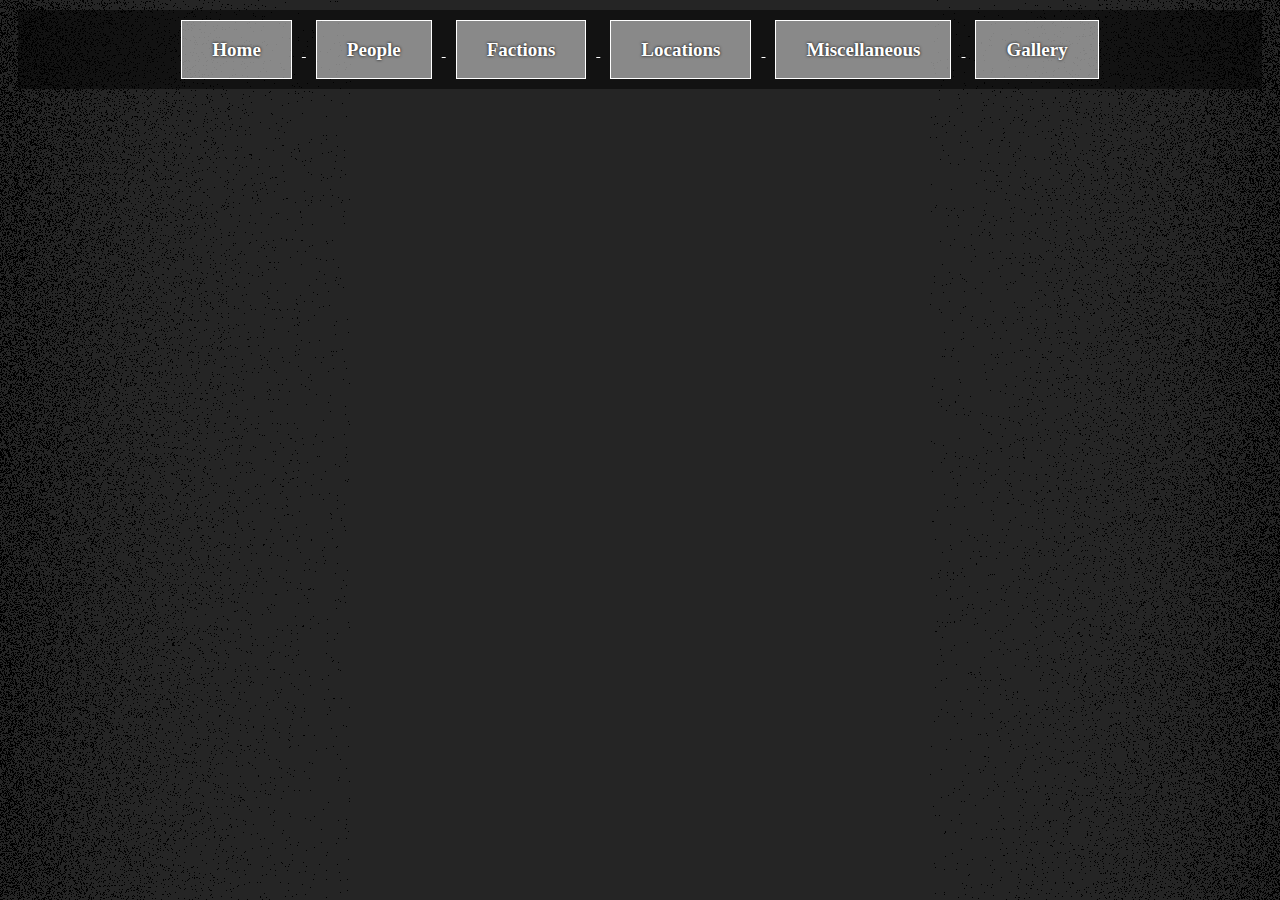
==== Gallery.html @ 9a2dc3a5 "Initial commit" ====
<Head>
    <title>Locations</title>
    <link rel=stylesheet type="text/css" href="index.css">
</Head>
<body> 
    
    <div id="topbar">    
        
        <a href="index.html">
            <div class="menuelement"> 
                <h1>Home</h1>
            </div>
        </a>
        
        <a href="People.html">
            <div class="menuelement"> 
                <h1>People</h1>
            </div>
        </a>
        
        <a href="Groups.html">
            <div class="menuelement"> 
                <h1>Factions</h1>
            </div>
        </a>
        
        <a href="Places.html">
            <div class="menuelement"> 
                <h1>Locations</h1>
            </div>
        </a>
        
        <a href="Misc.html">
            <div class="menuelement"> 
                <h1>Miscellaneous</h1>
            </div>
        </a>
        
        <a href="Gallery.html">
            <div class="menuelement"> 
                <h1>Gallery</h1>
            </div>
        </a>
---- index.css ----
body {
    background-color: #000;
    background-image: url(/img/backdrop.png);
    background-repeat: repeat-y;
    background-attachment:fixed;
    background-clip: inherit;
    background-position: center;
}
h1 {font-size: 19px;}
p {font-size: 11px; display: inline-block;}
a {color: #fff}

/*page layout*/
#mainbody {
    background-color: rgba(0,0,0,0.5);
    color: white;
    margin: 10px;
    height: inherit;
    padding-left: 20px;
    padding-right: 20px;
    padding-top: 10px;
    padding-bottom: 10px;
}

/*top menu layout*/
#topbar {
    background-color: rgba(0,0,0,0.5);
    color: white;
    margin: 10px;
    text-align: center;
}
.menuelement {
    background-color: rgba(255,255,255,0.5);
    padding: 5px;
    padding-left: 30px;
    padding-right: 30px;
    margin: 10px;
    display: inline-block;
    font-family: cambria;
    border-width: 1px;
    border-color: white;
    border-style: solid;
    text-shadow: 0px 0px 3px #000;
    transition: 0.7s;
}
.menuelement:hover {
        box-shadow: 0px 0px 20px #fff;
    }

/*mundane text layout*/
#ingress,{
    margin-top:5px;
    margin-bottom:5px;
    padding-top:5px;
    padding-bottom:5px;
    }
.paragraph{
    margin-top:3px;
    margin-bottom:3px;
    }
.textblock{
    margin-top:15px;
    margin-bottom:15px;}


/*person page layout*/
#peopleflex{
    padding: 20px;
    width: 100%; }
.personbox {
    width: 45%;
    height: 162px; 
    margin: 20px;
    padding: 10px; 
    display: inline-flex;
    background-color: rgba(0, 0, 0, 0.5);
    outline-color: #aaa;
    outline-style: solid;
    outline-width: 1px; 
    box-shadow: 0px 0px 30px #000;
}
.scrollhoverbox{
    overflow: hidden; 
    text-overflow: ellipsis;
    margin: 3px;
    text-align: left;

}
.textbox {
    display: flex; 
    flex-direction: column; 
    margin: 11px;
    color: #fff;

    text-overflow: ellipsis;
    border-left-style: solid; 
    border-width: 7px;
    border-color: #555;
    padding: 8px;
    }
.personparagraph {
    display: inline-block; 
    margin: 5px;}
.footnote{
    font-style: italic;
    display: inline-block; 
    font-size: 10px;
    margin: 5px;
    color: #ccc
}
.personname {
    text-align: center; 
    font-size: 19px; 
    margin: 8px; 
    padding: 4px; 
    position: sticky
}
.scrollhoverbox:hover{
    overflow: auto;
}
.personimage{
    background-color: #222;
    padding: 75px;
    display: block;
    margin: 6px;
    border-style: solid;
    border-width: 1px;
    border-color: #fff;
    border-radius: 50%;
    transition: 0.5s;
}
.personimage:hover{
    border-radius:0%;
    box-shadow: 0px 0px 10px #fff;}

/*person ID tags*/
#caijunnian{background-image: url(img/People/Cai%20Junnian%20150px.png)}
#favan{background-image: url(img/People/Favan%20150px.png)}
#elia{background-image: url(img/People/Elia%20150px.png)}
#julianos{background-image: url(img/People/Julianos%20150px.png)}
#mcknight{background-image: url(img/People/mcKnight%20150px.png)}
#juliet{background-image: url(img/People/Juliet%20150px.png)}
#fennic{background-image: url(img/People/Fennic%20150px.png)}
#ira{background-image: url(img/People/Ira%20150px.png)}
#quai{background-image: url(img/People/Quai%20150px.png)}
#grendur{background-image: url(img/People/Grendur%20150px.png)}
#hazel{background-image: url(img/People/Hazel%20150px.png)}
#eradin{background-image: url(img/People/Eradin%20150px.png)}
#udrex{background-image: url(img/People/Udrex%20150px.png)}

/*retired tag*/
.halfbox{
    width: 50%; 
    display: inline-block;
    text-align: center}
    /*css simplification classes*/
    .left{float:left}
    .right{float:right}


/*groups/factions layout*/
.factionbox{
    height:300px;
    width:300px;
    background-color: rgba(0, 0, 0, 0.5);
    padding: 10px;
    margin: 10px;
    box-shadow: 0px 0px 30px #000;
    outline-color: #aaa;
    outline-style: solid;
    outline-width: 2px; 
    display: inline-flex;
    flex-direction: column;
    overflow: hidden;
    float: left;
}
.factionbox:hover{
    overflow-x: hidden;
    overflow-y: auto;}
.row{
    display: flex;
    width: 100%;
    height: 100%;
    justify-content: center;
    flex-wrap: wrap;
}
.factiontitle{
    
        z-index: 5;
        position: sticky;
        text-align: center;
        border-bottom-style: solid; 
        border-width: 7px;
        border-color: #555;
        padding: 5px;
        margin: 10px;
        font-family: 'Ubuntu';
}
.factiontext{text-align: left; margin: 4px;}
.flagicon {
    position: sticky; 
    height: 300px; 
    width: 300px; 
    margin-top: 12px}
.unimportant {
    opacity: 0.3; 
    transition: 1s}
.unimportant:hover {opacity: 1}


/*map class tags*/
.mapbutton {
    background-color: rgba(255,255,255,0.5);
    margin-right: 20px;
    padding: 12px 16px;
    font-size: 15px;
    display: inline-block;
    font-family: cambria;
    color: #fff;
    border-width: 1px;
    border-color: white;
    border-style: solid;
    text-shadow: 0px 0px 3px #000;
    transition: 0.7s; 
}
#mapbody{
    background-color: rgba(0,0,0,0.5);
    color: white;
    margin: 10px;
    height: inherit;
    padding-left: 20px;
    padding-right: 20px;
    padding-top: 10px;
    padding-bottom: 10px;
    display: none;
}
.mapcontainer{
    position: relative;
    height: 95%;
    width: 100%;
    display: none;
    overflow: scroll;
    resize: both;
    top: 10px
}
.map {
    z-index: -10;
    float: left;
    
}
.labelcontainer {
    position: relative;
    font-family: cambria;
}

/*map labels class tags*/
.mapheading, .pentarhytext { 
    text-shadow: 0px 0px 10px #000, 0px 0px 10px #000;
    color: #fff;
    z-index: 10;
    font-size: 172px;
    padding: 10px;
    position: absolute;
    opacity: 0.5;
    text-align: center;
    transition: 0.4s;

}
.maplabel1 { 
    color: #fff;
    z-index: 10;
    font-size: 32px;
    padding: 10px;
    position: absolute;
    opacity: 0.5;
    text-align: center;
    transition: 0.4s
}
.maplabel1:hover { 
    opacity: 1;
    text-shadow: 0px 0px 10px #000, 0px 0px 10px #000;
}
.mapheading:hover, .pentarchytext {
    opacity: 1;
    
    visibility: visible;
}
.pentarhytext {visibility: hidden;}

/*map ID tags*/
#eastern-pentarchy {
    left: 4350px;
    top: 650px; 
}
#western-pentarchy {
    left: 350px;
    top: 1390px; 
}
#northern-pentarchy {
    left: 2000px;
    top: 350px; 
}
#southern-pentarchy {
    left: 950px;
    top: 2699px; 
}
#favans-pentarchy{
    left: 3950px;
    top: 2900px; 
}
#pit-fights{
    left: 4382px;
    top: 1715px; 
}
#tavern1{
    left: 4270px;
    top: 1485px; 
}
#warschool{
    left: 4230px;
    top: 1720px; 
    transform: rotate(4deg);
}
#cornerstone{
    left: 4060px;
    top: 1460px; 
}
#theivesguild1{
    left: 4645px;
    top: 1690px;
    transform: rotate(-10deg);
}
#RedFacton{
    left: 4580px;
    top: 1790px;
    transform: rotate(15deg);
}
#Estate1{
    left: 4100px;
    top: 1584px; 
    transform: rotate(6deg);
}
#Company1{
    left: 4350px;
    top: 1308px; 
    transform: rotate(-9deg);}
#Factory1{
    left: 4460px;
    top: 1315px; 
    transform: rotate(76deg);}
#valisiamap, #favanistanmap,{display: none}

/* music layour */
.musicheading {
    font-family: cambria;
    text-align: center; 
    font-size: 19px; 
    margin: 8px; 
    padding: 4px; }
.soundtrack {
    width: 300px;
    background-color: #000;
    opacity: 0.8;
    margin: 20px;
    display: inline-block;
    padding: 5px;
    border-width: 2px;
    border-style: solid;
    
}
#musicgallery{display: flex;
justify-content: center;}
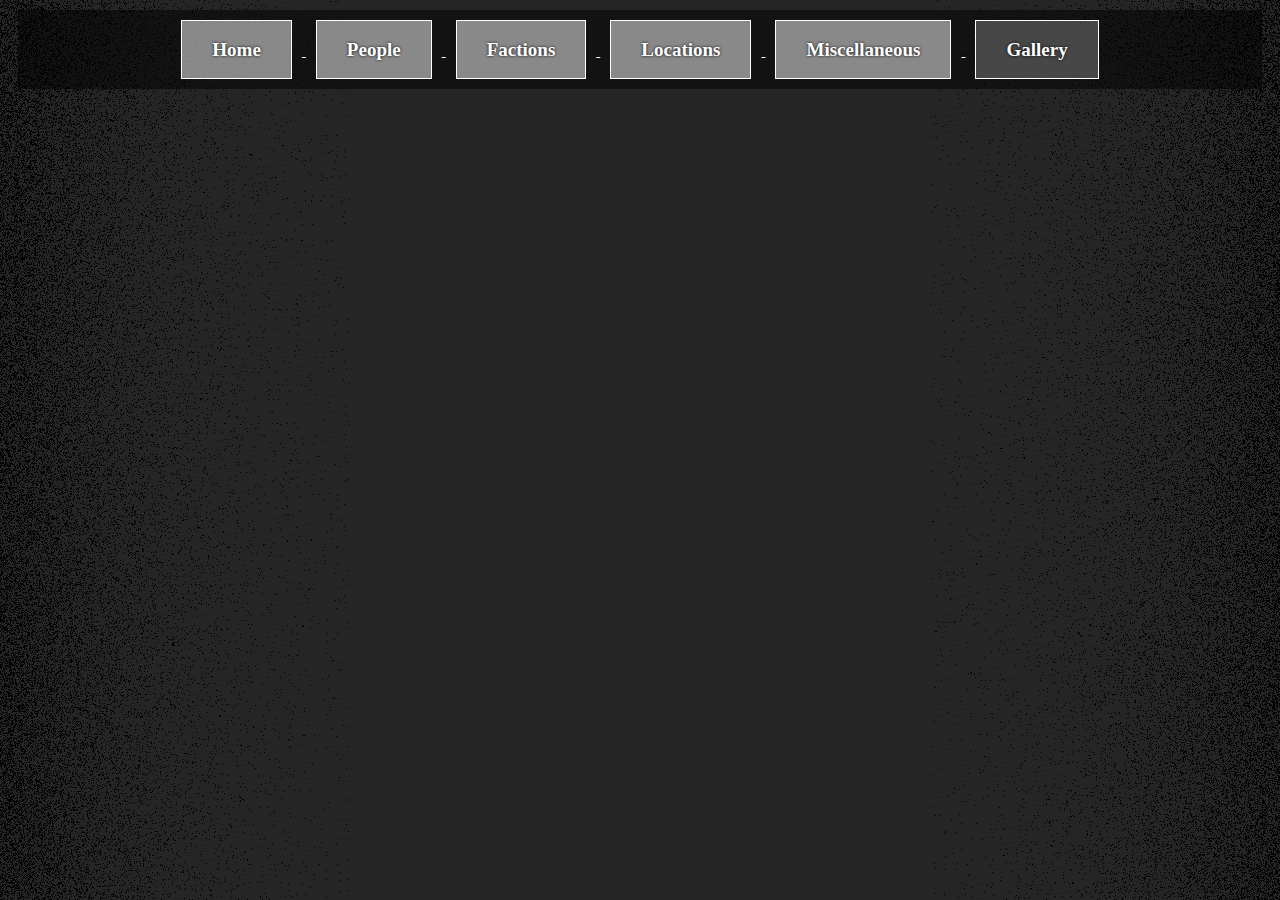
==== commit de61a171: "added highlight" ====
--- a/Gallery.html
+++ b/Gallery.html
@@ -37,7 +37,7 @@
         </a>
         
         <a href="Gallery.html">
-            <div class="menuelement"> 
+            <div class="menuelement selected"> 
                 <h1>Gallery</h1>
             </div>
         </a>--- a/index.css
+++ b/index.css
@@ -46,6 +46,7 @@
 .menuelement:hover {
         box-shadow: 0px 0px 20px #fff;
     }
+.selected {background-color: rgba(123,123,123,0.5)}
 
 /*mundane text layout*/
 #ingress,{
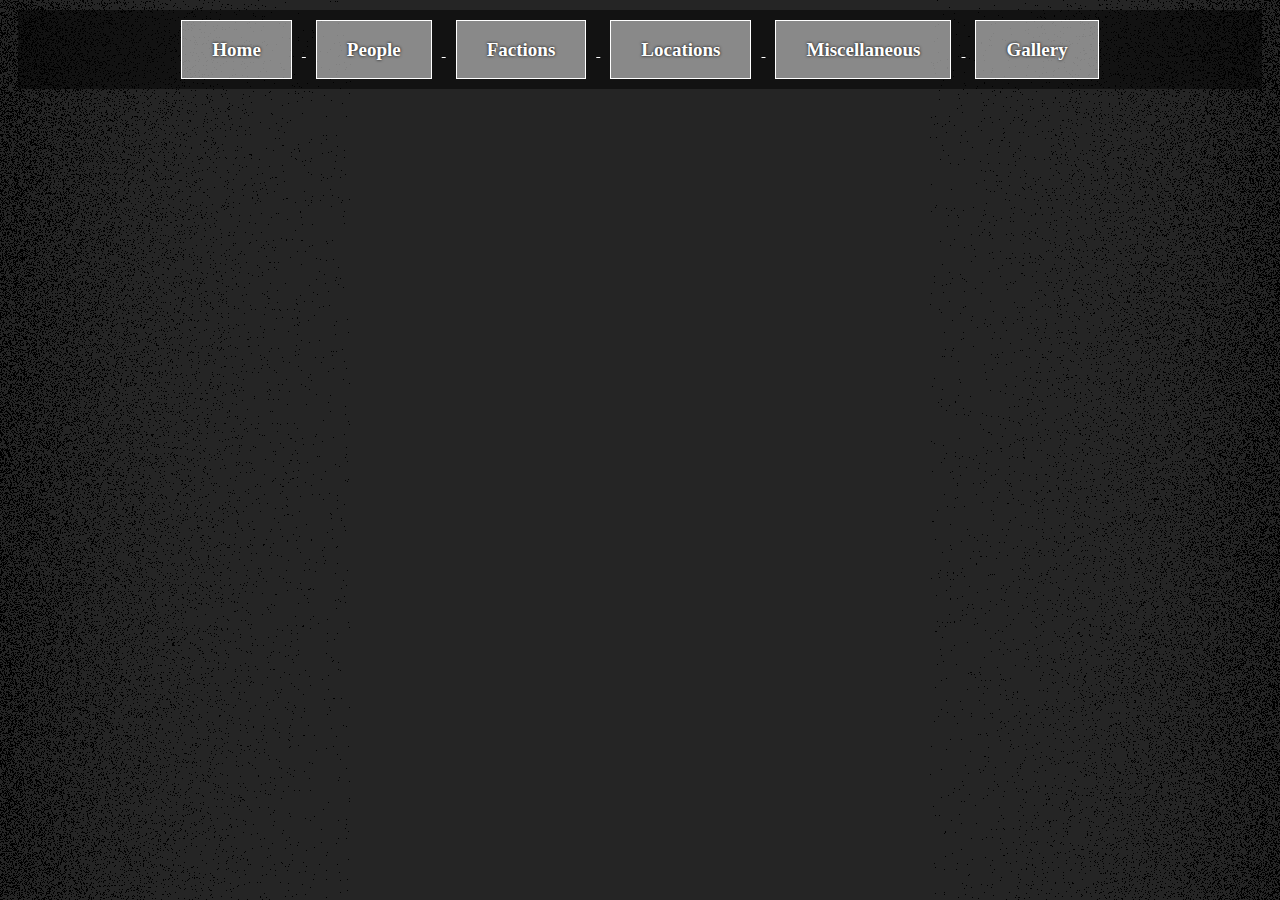
==== commit 3a6a0048: "Test" ====
--- a/Gallery.html
+++ b/Gallery.html
@@ -1,43 +1,44 @@
 <Head>
-    <title>Locations</title>
-    <link rel=stylesheet type="text/css" href="index.css">
+  <title>Locations</title>
+  <link rel=stylesheet type="text/css" href="index.css">
 </Head>
-<body> 
-    
-    <div id="topbar">    
-        
-        <a href="index.html">
-            <div class="menuelement"> 
-                <h1>Home</h1>
-            </div>
-        </a>
-        
-        <a href="People.html">
-            <div class="menuelement"> 
-                <h1>People</h1>
-            </div>
-        </a>
-        
-        <a href="Groups.html">
-            <div class="menuelement"> 
-                <h1>Factions</h1>
-            </div>
-        </a>
-        
-        <a href="Places.html">
-            <div class="menuelement"> 
-                <h1>Locations</h1>
-            </div>
-        </a>
-        
-        <a href="Misc.html">
-            <div class="menuelement"> 
-                <h1>Miscellaneous</h1>
-            </div>
-        </a>
-        
-        <a href="Gallery.html">
-            <div class="menuelement selected"> 
-                <h1>Gallery</h1>
-            </div>
-        </a>+
+<body>
+
+  <div id="topbar">
+
+    <a href="index.html">
+      <div class="menuelement">
+        <h1>Home</h1>
+      </div>
+    </a>
+
+    <a href="People.html">
+      <div class="menuelement">
+        <h1>People</h1>
+      </div>
+    </a>
+
+    <a href="Groups.html">
+      <div class="menuelement">
+        <h1>Factions</h1>
+      </div>
+    </a>
+
+    <a href="Places.html">
+      <div class="menuelement">
+        <h1>Locations</h1>
+      </div>
+    </a>
+
+    <a href="Misc.html">
+      <div class="menuelement">
+        <h1>Miscellaneous</h1>
+      </div>
+    </a>
+
+    <a href="Gallery.html">
+      <div class="menuelement">
+        <h1>Gallery</h1>
+      </div>
+    </a>
--- a/index.css
+++ b/index.css
@@ -1,373 +1,482 @@
 body {
-    background-color: #000;
-    background-image: url(/img/backdrop.png);
-    background-repeat: repeat-y;
-    background-attachment:fixed;
-    background-clip: inherit;
-    background-position: center;
-}
-h1 {font-size: 19px;}
-p {font-size: 11px; display: inline-block;}
-a {color: #fff}
+  background-color: #000;
+  background-image: url(/img/backdrop.png);
+  background-repeat: repeat-y;
+  background-attachment: fixed;
+  background-clip: inherit;
+  background-position: center;
+}
+
+h1 {
+  font-size: 19px;
+}
+
+p {
+  font-size: 11px;
+  display: inline-block;
+}
+
+a {
+  color: #fff
+}
 
 /*page layout*/
 #mainbody {
-    background-color: rgba(0,0,0,0.5);
-    color: white;
-    margin: 10px;
-    height: inherit;
-    padding-left: 20px;
-    padding-right: 20px;
-    padding-top: 10px;
-    padding-bottom: 10px;
+  background-color: rgba(0, 0, 0, 0.5);
+  color: white;
+  margin: 10px;
+  height: inherit;
+  padding-left: 20px;
+  padding-right: 20px;
+  padding-top: 10px;
+  padding-bottom: 10px;
 }
 
 /*top menu layout*/
 #topbar {
-    background-color: rgba(0,0,0,0.5);
-    color: white;
-    margin: 10px;
-    text-align: center;
-}
+  background-color: rgba(0, 0, 0, 0.5);
+  color: white;
+  margin: 10px;
+  text-align: center;
+}
+
 .menuelement {
-    background-color: rgba(255,255,255,0.5);
-    padding: 5px;
-    padding-left: 30px;
-    padding-right: 30px;
-    margin: 10px;
-    display: inline-block;
-    font-family: cambria;
-    border-width: 1px;
-    border-color: white;
-    border-style: solid;
-    text-shadow: 0px 0px 3px #000;
-    transition: 0.7s;
-}
+  background-color: rgba(255, 255, 255, 0.5);
+  padding: 5px;
+  padding-left: 30px;
+  padding-right: 30px;
+  margin: 10px;
+  display: inline-block;
+  font-family: cambria;
+  border-width: 1px;
+  border-color: white;
+  border-style: solid;
+  text-shadow: 0px 0px 3px #000;
+  transition: 0.7s;
+}
+
 .menuelement:hover {
-        box-shadow: 0px 0px 20px #fff;
-    }
-.selected {background-color: rgba(123,123,123,0.5)}
+  box-shadow: 0px 0px 20px #fff;
+}
 
 /*mundane text layout*/
-#ingress,{
-    margin-top:5px;
-    margin-bottom:5px;
-    padding-top:5px;
-    padding-bottom:5px;
-    }
-.paragraph{
-    margin-top:3px;
-    margin-bottom:3px;
-    }
-.textblock{
-    margin-top:15px;
-    margin-bottom:15px;}
-
+#ingress, {
+  margin-top: 5px;
+  margin-bottom: 5px;
+  padding-top: 5px;
+  padding-bottom: 5px;
+}
+
+.paragraph {
+  margin-top: 3px;
+  margin-bottom: 3px;
+}
+
+.textblock {
+  margin-top: 15px;
+  margin-bottom: 15px;
+}
 
 /*person page layout*/
-#peopleflex{
-    padding: 20px;
-    width: 100%; }
+#peopleflex {
+  padding: 20px;
+  width: 100%;
+}
+
 .personbox {
-    width: 45%;
-    height: 162px; 
-    margin: 20px;
-    padding: 10px; 
-    display: inline-flex;
-    background-color: rgba(0, 0, 0, 0.5);
-    outline-color: #aaa;
-    outline-style: solid;
-    outline-width: 1px; 
-    box-shadow: 0px 0px 30px #000;
-}
-.scrollhoverbox{
-    overflow: hidden; 
-    text-overflow: ellipsis;
-    margin: 3px;
-    text-align: left;
-
-}
+  width: 45%;
+  height: 162px;
+  margin: 20px;
+  padding: 10px;
+  display: inline-flex;
+  background-color: rgba(0, 0, 0, 0.5);
+  outline-color: #aaa;
+  outline-style: solid;
+  outline-width: 1px;
+  box-shadow: 0px 0px 30px #000;
+}
+
+.scrollhoverbox {
+  overflow: hidden;
+  text-overflow: ellipsis;
+  margin: 3px;
+  text-align: left;
+}
+
 .textbox {
-    display: flex; 
-    flex-direction: column; 
-    margin: 11px;
-    color: #fff;
-
-    text-overflow: ellipsis;
-    border-left-style: solid; 
-    border-width: 7px;
-    border-color: #555;
-    padding: 8px;
-    }
+  display: flex;
+  flex-direction: column;
+  margin: 11px;
+  color: #fff;
+  text-overflow: ellipsis;
+  border-left-style: solid;
+  border-width: 7px;
+  border-color: #555;
+  padding: 8px;
+}
+
 .personparagraph {
-    display: inline-block; 
-    margin: 5px;}
-.footnote{
-    font-style: italic;
-    display: inline-block; 
-    font-size: 10px;
-    margin: 5px;
-    color: #ccc
-}
+  display: inline-block;
+  margin: 5px;
+}
+
+.footnote {
+  font-style: italic;
+  display: inline-block;
+  font-size: 10px;
+  margin: 5px;
+  color: #ccc
+}
+
 .personname {
-    text-align: center; 
-    font-size: 19px; 
-    margin: 8px; 
-    padding: 4px; 
-    position: sticky
-}
-.scrollhoverbox:hover{
-    overflow: auto;
-}
-.personimage{
-    background-color: #222;
-    padding: 75px;
-    display: block;
-    margin: 6px;
-    border-style: solid;
-    border-width: 1px;
-    border-color: #fff;
-    border-radius: 50%;
-    transition: 0.5s;
-}
-.personimage:hover{
-    border-radius:0%;
-    box-shadow: 0px 0px 10px #fff;}
+  text-align: center;
+  font-size: 19px;
+  margin: 8px;
+  padding: 4px;
+  position: sticky
+}
+
+.scrollhoverbox:hover {
+  overflow: auto;
+}
+
+.personimage {
+  background-color: #222;
+  padding: 75px;
+  display: block;
+  margin: 6px;
+  border-style: solid;
+  border-width: 1px;
+  border-color: #fff;
+  border-radius: 50%;
+  transition: 0.5s;
+}
+
+.personimage:hover {
+  border-radius: 0%;
+  box-shadow: 0px 0px 10px #fff;
+}
 
 /*person ID tags*/
-#caijunnian{background-image: url(img/People/Cai%20Junnian%20150px.png)}
-#favan{background-image: url(img/People/Favan%20150px.png)}
-#elia{background-image: url(img/People/Elia%20150px.png)}
-#julianos{background-image: url(img/People/Julianos%20150px.png)}
-#mcknight{background-image: url(img/People/mcKnight%20150px.png)}
-#juliet{background-image: url(img/People/Juliet%20150px.png)}
-#fennic{background-image: url(img/People/Fennic%20150px.png)}
-#ira{background-image: url(img/People/Ira%20150px.png)}
-#quai{background-image: url(img/People/Quai%20150px.png)}
-#grendur{background-image: url(img/People/Grendur%20150px.png)}
-#hazel{background-image: url(img/People/Hazel%20150px.png)}
-#eradin{background-image: url(img/People/Eradin%20150px.png)}
-#udrex{background-image: url(img/People/Udrex%20150px.png)}
+#caijunnian {
+  background-image: url(img/People/Cai%20Junnian%20150px.png)
+}
+
+#favan {
+  background-image: url(img/People/Favan%20150px.png)
+}
+
+#elia {
+  background-image: url(img/People/Elia%20150px.png)
+}
+
+#julianos {
+  background-image: url(img/People/Julianos%20150px.png)
+}
+
+#mcknight {
+  background-image: url(img/People/mcKnight%20150px.png)
+}
+
+#juliet {
+  background-image: url(img/People/Juliet%20150px.png)
+}
+
+#fennic {
+  background-image: url(img/People/Fennic%20150px.png)
+}
+
+#ira {
+  background-image: url(img/People/Ira%20150px.png)
+}
+
+#quai {
+  background-image: url(img/People/Quai%20150px.png)
+}
+
+#grendur {
+  background-image: url(img/People/Grendur%20150px.png)
+}
+
+#hazel {
+  background-image: url(img/People/Hazel%20150px.png)
+}
+
+#eradin {
+  background-image: url(img/People/Eradin%20150px.png)
+}
+
+#udrex {
+  background-image: url(img/People/Udrex%20150px.png)
+}
 
 /*retired tag*/
-.halfbox{
-    width: 50%; 
-    display: inline-block;
-    text-align: center}
-    /*css simplification classes*/
-    .left{float:left}
-    .right{float:right}
-
+.halfbox {
+  width: 50%;
+  display: inline-block;
+  text-align: center
+}
+
+/*css simplification classes*/
+.left {
+  float: left
+}
+
+.right {
+  float: right
+}
 
 /*groups/factions layout*/
-.factionbox{
-    height:300px;
-    width:300px;
-    background-color: rgba(0, 0, 0, 0.5);
-    padding: 10px;
-    margin: 10px;
-    box-shadow: 0px 0px 30px #000;
-    outline-color: #aaa;
-    outline-style: solid;
-    outline-width: 2px; 
-    display: inline-flex;
-    flex-direction: column;
-    overflow: hidden;
-    float: left;
-}
-.factionbox:hover{
-    overflow-x: hidden;
-    overflow-y: auto;}
-.row{
-    display: flex;
-    width: 100%;
-    height: 100%;
-    justify-content: center;
-    flex-wrap: wrap;
-}
-.factiontitle{
-    
-        z-index: 5;
-        position: sticky;
-        text-align: center;
-        border-bottom-style: solid; 
-        border-width: 7px;
-        border-color: #555;
-        padding: 5px;
-        margin: 10px;
-        font-family: 'Ubuntu';
-}
-.factiontext{text-align: left; margin: 4px;}
+.factionbox {
+  height: 300px;
+  width: 300px;
+  background-color: rgba(0, 0, 0, 0.5);
+  padding: 10px;
+  margin: 10px;
+  box-shadow: 0px 0px 30px #000;
+  outline-color: #aaa;
+  outline-style: solid;
+  outline-width: 2px;
+  display: inline-flex;
+  flex-direction: column;
+  overflow: hidden;
+  float: left;
+}
+
+.factionbox:hover {
+  overflow-x: hidden;
+  overflow-y: auto;
+}
+
+.row {
+  display: flex;
+  width: 100%;
+  height: 100%;
+  justify-content: center;
+  flex-wrap: wrap;
+}
+
+.factiontitle {
+  z-index: 5;
+  position: sticky;
+  text-align: center;
+  border-bottom-style: solid;
+  border-width: 7px;
+  border-color: #555;
+  padding: 5px;
+  margin: 10px;
+  font-family: 'Ubuntu';
+}
+
+.factiontext {
+  text-align: left;
+  margin: 4px;
+}
+
 .flagicon {
-    position: sticky; 
-    height: 300px; 
-    width: 300px; 
-    margin-top: 12px}
+  position: sticky;
+  height: 300px;
+  width: 300px;
+  margin-top: 12px
+}
+
 .unimportant {
-    opacity: 0.3; 
-    transition: 1s}
-.unimportant:hover {opacity: 1}
-
+  opacity: 0.3;
+  transition: 1s
+}
+
+.unimportant:hover {
+  opacity: 1
+}
 
 /*map class tags*/
 .mapbutton {
-    background-color: rgba(255,255,255,0.5);
-    margin-right: 20px;
-    padding: 12px 16px;
-    font-size: 15px;
-    display: inline-block;
-    font-family: cambria;
-    color: #fff;
-    border-width: 1px;
-    border-color: white;
-    border-style: solid;
-    text-shadow: 0px 0px 3px #000;
-    transition: 0.7s; 
-}
-#mapbody{
-    background-color: rgba(0,0,0,0.5);
-    color: white;
-    margin: 10px;
-    height: inherit;
-    padding-left: 20px;
-    padding-right: 20px;
-    padding-top: 10px;
-    padding-bottom: 10px;
-    display: none;
-}
-.mapcontainer{
-    position: relative;
-    height: 95%;
-    width: 100%;
-    display: none;
-    overflow: scroll;
-    resize: both;
-    top: 10px
-}
+  background-color: rgba(255, 255, 255, 0.5);
+  margin-right: 20px;
+  padding: 12px 16px;
+  font-size: 15px;
+  display: inline-block;
+  font-family: cambria;
+  color: #fff;
+  border-width: 1px;
+  border-color: white;
+  border-style: solid;
+  text-shadow: 0px 0px 3px #000;
+  transition: 0.7s;
+}
+
+#mapbody {
+  background-color: rgba(0, 0, 0, 0.5);
+  color: white;
+  margin: 10px;
+  height: inherit;
+  padding-left: 20px;
+  padding-right: 20px;
+  padding-top: 10px;
+  padding-bottom: 10px;
+  display: none;
+}
+
+.mapcontainer {
+  position: relative;
+  height: 95%;
+  width: 100%;
+  display: none;
+  overflow: scroll;
+  resize: both;
+  top: 10px
+}
+
 .map {
-    z-index: -10;
-    float: left;
-    
-}
+  z-index: -10;
+  float: left;
+}
+
 .labelcontainer {
-    position: relative;
-    font-family: cambria;
+  position: relative;
+  font-family: cambria;
 }
 
 /*map labels class tags*/
-.mapheading, .pentarhytext { 
-    text-shadow: 0px 0px 10px #000, 0px 0px 10px #000;
-    color: #fff;
-    z-index: 10;
-    font-size: 172px;
-    padding: 10px;
-    position: absolute;
-    opacity: 0.5;
-    text-align: center;
-    transition: 0.4s;
-
-}
-.maplabel1 { 
-    color: #fff;
-    z-index: 10;
-    font-size: 32px;
-    padding: 10px;
-    position: absolute;
-    opacity: 0.5;
-    text-align: center;
-    transition: 0.4s
-}
-.maplabel1:hover { 
-    opacity: 1;
-    text-shadow: 0px 0px 10px #000, 0px 0px 10px #000;
-}
+.mapheading, .pentarhytext {
+  text-shadow: 0px 0px 10px #000, 0px 0px 10px #000;
+  color: #fff;
+  z-index: 10;
+  font-size: 172px;
+  padding: 10px;
+  position: absolute;
+  opacity: 0.5;
+  text-align: center;
+  transition: 0.4s;
+}
+
+.maplabel1 {
+  color: #fff;
+  z-index: 10;
+  font-size: 32px;
+  padding: 10px;
+  position: absolute;
+  opacity: 0.5;
+  text-align: center;
+  transition: 0.4s
+}
+
+.maplabel1:hover {
+  opacity: 1;
+  text-shadow: 0px 0px 10px #000, 0px 0px 10px #000;
+}
+
 .mapheading:hover, .pentarchytext {
-    opacity: 1;
-    
-    visibility: visible;
-}
-.pentarhytext {visibility: hidden;}
+  opacity: 1;
+  visibility: visible;
+}
+
+.pentarhytext {
+  visibility: hidden;
+}
 
 /*map ID tags*/
 #eastern-pentarchy {
-    left: 4350px;
-    top: 650px; 
-}
+  left: 4350px;
+  top: 650px;
+}
+
 #western-pentarchy {
-    left: 350px;
-    top: 1390px; 
-}
+  left: 350px;
+  top: 1390px;
+}
+
 #northern-pentarchy {
-    left: 2000px;
-    top: 350px; 
-}
+  left: 2000px;
+  top: 350px;
+}
+
 #southern-pentarchy {
-    left: 950px;
-    top: 2699px; 
-}
-#favans-pentarchy{
-    left: 3950px;
-    top: 2900px; 
-}
-#pit-fights{
-    left: 4382px;
-    top: 1715px; 
-}
-#tavern1{
-    left: 4270px;
-    top: 1485px; 
-}
-#warschool{
-    left: 4230px;
-    top: 1720px; 
-    transform: rotate(4deg);
-}
-#cornerstone{
-    left: 4060px;
-    top: 1460px; 
-}
-#theivesguild1{
-    left: 4645px;
-    top: 1690px;
-    transform: rotate(-10deg);
-}
-#RedFacton{
-    left: 4580px;
-    top: 1790px;
-    transform: rotate(15deg);
-}
-#Estate1{
-    left: 4100px;
-    top: 1584px; 
-    transform: rotate(6deg);
-}
-#Company1{
-    left: 4350px;
-    top: 1308px; 
-    transform: rotate(-9deg);}
-#Factory1{
-    left: 4460px;
-    top: 1315px; 
-    transform: rotate(76deg);}
-#valisiamap, #favanistanmap,{display: none}
+  left: 950px;
+  top: 2699px;
+}
+
+#favans-pentarchy {
+  left: 3950px;
+  top: 2900px;
+}
+
+#pit-fights {
+  left: 4382px;
+  top: 1715px;
+}
+
+#tavern1 {
+  left: 4270px;
+  top: 1485px;
+}
+
+#warschool {
+  left: 4230px;
+  top: 1720px;
+  transform: rotate(4deg);
+}
+
+#cornerstone {
+  left: 4060px;
+  top: 1460px;
+}
+
+#theivesguild1 {
+  left: 4645px;
+  top: 1690px;
+  transform: rotate(-10deg);
+}
+
+#RedFacton {
+  left: 4580px;
+  top: 1790px;
+  transform: rotate(15deg);
+}
+
+#Estate1 {
+  left: 4100px;
+  top: 1584px;
+  transform: rotate(6deg);
+}
+
+#Company1 {
+  left: 4350px;
+  top: 1308px;
+  transform: rotate(-9deg);
+}
+
+#Factory1 {
+  left: 4460px;
+  top: 1315px;
+  transform: rotate(76deg);
+}
+
+#valisiamap, #favanistanmap, {
+  display: none
+}
 
 /* music layour */
 .musicheading {
-    font-family: cambria;
-    text-align: center; 
-    font-size: 19px; 
-    margin: 8px; 
-    padding: 4px; }
+  font-family: cambria;
+  text-align: center;
+  font-size: 19px;
+  margin: 8px;
+  padding: 4px;
+}
+
 .soundtrack {
-    width: 300px;
-    background-color: #000;
-    opacity: 0.8;
-    margin: 20px;
-    display: inline-block;
-    padding: 5px;
-    border-width: 2px;
-    border-style: solid;
-    
-}
-#musicgallery{display: flex;
-justify-content: center;}
+  width: 300px;
+  background-color: #000;
+  opacity: 0.8;
+  margin: 20px;
+  display: inline-block;
+  padding: 5px;
+  border-width: 2px;
+  border-style: solid;
+}
+
+#musicgallery {
+  display: flex;
+  justify-content: center;
+}
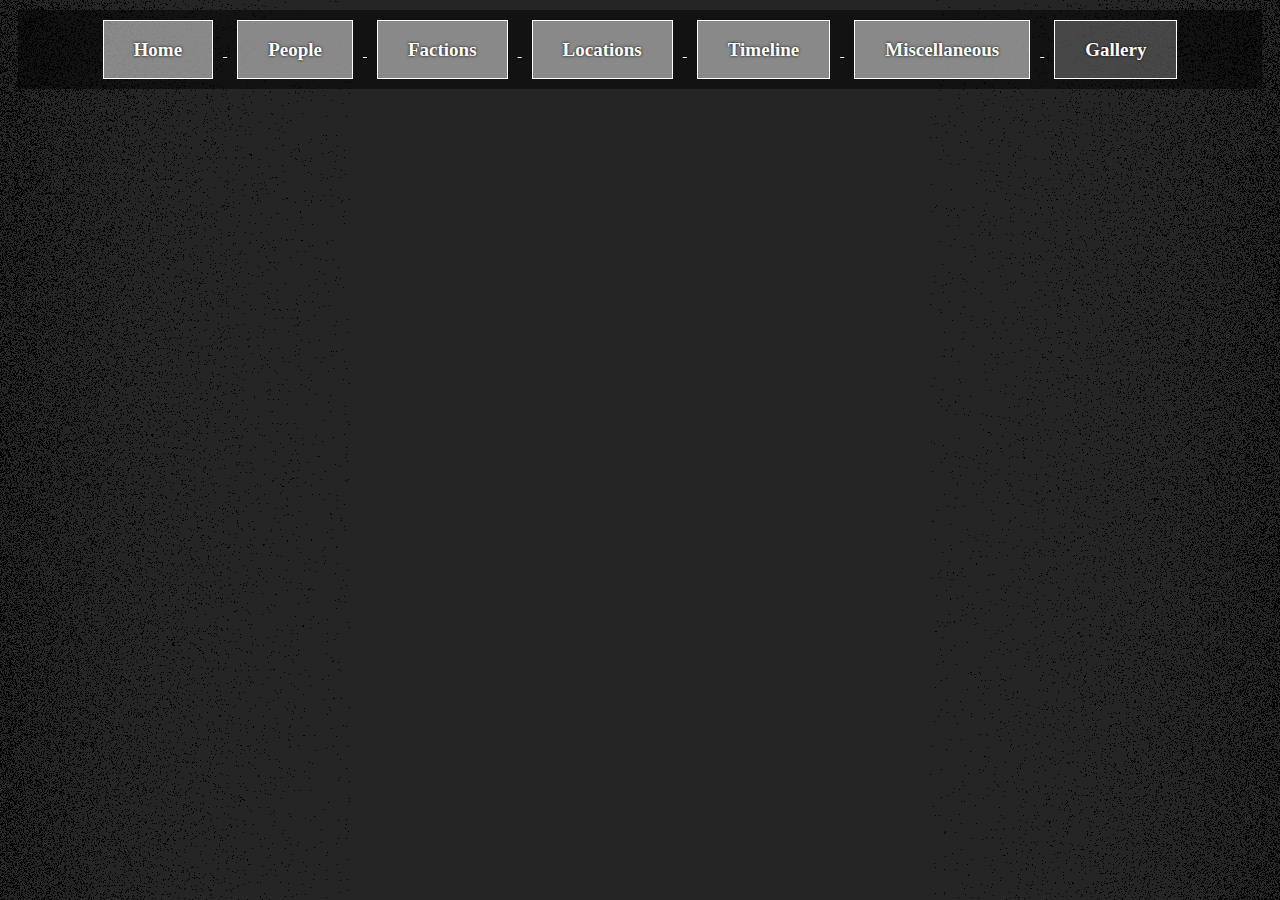
==== commit 4a432952: "Added Timeline" ====
--- a/Gallery.html
+++ b/Gallery.html
@@ -1,44 +1,49 @@
 <Head>
-  <title>Locations</title>
-  <link rel=stylesheet type="text/css" href="index.css">
+    <title>Locations</title>
+    <link rel=stylesheet type="text/css" href="index.css">
 </Head>
-
-<body>
-
-  <div id="topbar">
-
-    <a href="index.html">
-      <div class="menuelement">
-        <h1>Home</h1>
-      </div>
-    </a>
-
-    <a href="People.html">
-      <div class="menuelement">
-        <h1>People</h1>
-      </div>
-    </a>
-
-    <a href="Groups.html">
-      <div class="menuelement">
-        <h1>Factions</h1>
-      </div>
-    </a>
-
-    <a href="Places.html">
-      <div class="menuelement">
-        <h1>Locations</h1>
-      </div>
-    </a>
-
-    <a href="Misc.html">
-      <div class="menuelement">
-        <h1>Miscellaneous</h1>
-      </div>
-    </a>
-
-    <a href="Gallery.html">
-      <div class="menuelement">
-        <h1>Gallery</h1>
-      </div>
-    </a>
+<body> 
+    
+    <div id="topbar">    
+        
+        <a href="index.html">
+            <div class="menuelement"> 
+                <h1>Home</h1>
+            </div>
+        </a>
+        
+        <a href="People.html">
+            <div class="menuelement"> 
+                <h1>People</h1>
+            </div>
+        </a>
+        
+        <a href="Groups.html">
+            <div class="menuelement"> 
+                <h1>Factions</h1>
+            </div>
+        </a>
+        
+        <a href="Places.html">
+            <div class="menuelement"> 
+                <h1>Locations</h1>
+            </div>
+        </a>
+        
+        <a href="Timeline.html">
+            <div class="menuelement">
+                <h1>Timeline</h1>
+            </div>
+        </a>
+        
+        <a href="Misc.html">
+            <div class="menuelement"> 
+                <h1>Miscellaneous</h1>
+            </div>
+        </a>
+        
+        <a href="Gallery.html">
+            <div class="menuelement selected"> 
+                <h1>Gallery</h1>
+            </div>
+        </a>--- a/index.css
+++ b/index.css
@@ -6,16 +6,13 @@
   background-clip: inherit;
   background-position: center;
 }
-
 h1 {
   font-size: 19px;
 }
-
 p {
   font-size: 11px;
   display: inline-block;
 }
-
 a {
   color: #fff
 }
@@ -39,7 +36,6 @@
   margin: 10px;
   text-align: center;
 }
-
 .menuelement {
   background-color: rgba(255, 255, 255, 0.5);
   padding: 5px;
@@ -54,9 +50,11 @@
   text-shadow: 0px 0px 3px #000;
   transition: 0.7s;
 }
-
 .menuelement:hover {
   box-shadow: 0px 0px 20px #fff;
+}
+.selected {
+  background-color: rgba(123, 123, 123, 0.5)
 }
 
 /*mundane text layout*/
@@ -66,23 +64,24 @@
   padding-top: 5px;
   padding-bottom: 5px;
 }
-
 .paragraph {
   margin-top: 3px;
   margin-bottom: 3px;
 }
-
 .textblock {
   margin-top: 15px;
   margin-bottom: 15px;
 }
 
 /*person page layout*/
-#peopleflex {
+#peopleflexpc {
   padding: 20px;
   width: 100%;
 }
-
+#peopleflexNpc {
+  padding: 20px;
+  width: 100%;
+}
 .personbox {
   width: 45%;
   height: 162px;
@@ -94,32 +93,36 @@
   outline-style: solid;
   outline-width: 1px;
   box-shadow: 0px 0px 30px #000;
-}
-
+  transition: height 0.5s;
+}
+.personbox:target {
+    height: auto;
+    opacity: 1;
+}
 .scrollhoverbox {
   overflow: hidden;
   text-overflow: ellipsis;
   margin: 3px;
   text-align: left;
 }
-
 .textbox {
-  display: flex;
-  flex-direction: column;
+  flex:1;
   margin: 11px;
   color: #fff;
+  overflow: hidden;
   text-overflow: ellipsis;
   border-left-style: solid;
   border-width: 7px;
   border-color: #555;
   padding: 8px;
 }
-
+.textbox:hover {
+  overflow-y: auto;
+}
 .personparagraph {
   display: inline-block;
   margin: 5px;
 }
-
 .footnote {
   font-style: italic;
   display: inline-block;
@@ -127,22 +130,19 @@
   margin: 5px;
   color: #ccc
 }
-
 .personname {
+  text-decoration: none;
   text-align: center;
   font-size: 19px;
   margin: 8px;
   padding: 4px;
   position: sticky
 }
-
 .scrollhoverbox:hover {
   overflow: auto;
 }
-
 .personimage {
   background-color: #222;
-  padding: 75px;
   display: block;
   margin: 6px;
   border-style: solid;
@@ -150,63 +150,52 @@
   border-color: #fff;
   border-radius: 50%;
   transition: 0.5s;
-}
-
+  width: 150px;
+  height: 150px;
+}
 .personimage:hover {
   border-radius: 0%;
   box-shadow: 0px 0px 10px #fff;
 }
 
 /*person ID tags*/
-#caijunnian {
+#caijunnian .personimage{
   background-image: url(img/People/Cai%20Junnian%20150px.png)
 }
-
-#favan {
+#favan .personimage{
   background-image: url(img/People/Favan%20150px.png)
 }
-
-#elia {
+#elia .personimage{
   background-image: url(img/People/Elia%20150px.png)
 }
-
-#julianos {
+#julianos .personimage{
   background-image: url(img/People/Julianos%20150px.png)
 }
-
-#mcknight {
+#mcknight .personimage{
   background-image: url(img/People/mcKnight%20150px.png)
 }
-
-#juliet {
+#juliet .personimage{
   background-image: url(img/People/Juliet%20150px.png)
 }
-
-#fennic {
+#fennic .personimage{
   background-image: url(img/People/Fennic%20150px.png)
 }
-
-#ira {
+#ira .personimage{
   background-image: url(img/People/Ira%20150px.png)
 }
-
-#quai {
+#quai .personimage{
   background-image: url(img/People/Quai%20150px.png)
 }
-
-#grendur {
+#grendur .personimage {
   background-image: url(img/People/Grendur%20150px.png)
 }
-
-#hazel {
+#hazel .personimage{
   background-image: url(img/People/Hazel%20150px.png)
 }
-
-#eradin {
+#eradin .personimage{
   background-image: url(img/People/Eradin%20150px.png)
 }
-
-#udrex {
+#udrex .personimage{
   background-image: url(img/People/Udrex%20150px.png)
 }
 
@@ -216,15 +205,13 @@
   display: inline-block;
   text-align: center
 }
-
-/*css simplification classes*/
-.left {
-  float: left
-}
-
-.right {
-  float: right
-}
+    /*css simplification classes*/
+    .left {
+      float: left
+    }
+    .right {
+      float: right
+    }
 
 /*groups/factions layout*/
 .factionbox {
@@ -242,12 +229,10 @@
   overflow: hidden;
   float: left;
 }
-
 .factionbox:hover {
   overflow-x: hidden;
   overflow-y: auto;
 }
-
 .row {
   display: flex;
   width: 100%;
@@ -255,7 +240,6 @@
   justify-content: center;
   flex-wrap: wrap;
 }
-
 .factiontitle {
   z-index: 5;
   position: sticky;
@@ -267,24 +251,20 @@
   margin: 10px;
   font-family: 'Ubuntu';
 }
-
 .factiontext {
   text-align: left;
   margin: 4px;
 }
-
 .flagicon {
   position: sticky;
   height: 300px;
   width: 300px;
   margin-top: 12px
 }
-
 .unimportant {
   opacity: 0.3;
   transition: 1s
 }
-
 .unimportant:hover {
   opacity: 1
 }
@@ -304,7 +284,6 @@
   text-shadow: 0px 0px 3px #000;
   transition: 0.7s;
 }
-
 #mapbody {
   background-color: rgba(0, 0, 0, 0.5);
   color: white;
@@ -316,7 +295,6 @@
   padding-bottom: 10px;
   display: none;
 }
-
 .mapcontainer {
   position: relative;
   height: 95%;
@@ -326,12 +304,10 @@
   resize: both;
   top: 10px
 }
-
 .map {
   z-index: -10;
   float: left;
 }
-
 .labelcontainer {
   position: relative;
   font-family: cambria;
@@ -349,7 +325,6 @@
   text-align: center;
   transition: 0.4s;
 }
-
 .maplabel1 {
   color: #fff;
   z-index: 10;
@@ -360,17 +335,14 @@
   text-align: center;
   transition: 0.4s
 }
-
 .maplabel1:hover {
   opacity: 1;
   text-shadow: 0px 0px 10px #000, 0px 0px 10px #000;
 }
-
 .mapheading:hover, .pentarchytext {
   opacity: 1;
   visibility: visible;
 }
-
 .pentarhytext {
   visibility: hidden;
 }
@@ -380,78 +352,64 @@
   left: 4350px;
   top: 650px;
 }
-
 #western-pentarchy {
   left: 350px;
   top: 1390px;
 }
-
 #northern-pentarchy {
   left: 2000px;
   top: 350px;
 }
-
 #southern-pentarchy {
   left: 950px;
   top: 2699px;
 }
-
 #favans-pentarchy {
   left: 3950px;
   top: 2900px;
 }
-
 #pit-fights {
   left: 4382px;
   top: 1715px;
 }
-
 #tavern1 {
   left: 4270px;
   top: 1485px;
 }
-
 #warschool {
   left: 4230px;
   top: 1720px;
   transform: rotate(4deg);
 }
-
 #cornerstone {
   left: 4060px;
   top: 1460px;
 }
-
 #theivesguild1 {
   left: 4645px;
   top: 1690px;
   transform: rotate(-10deg);
 }
-
 #RedFacton {
   left: 4580px;
   top: 1790px;
   transform: rotate(15deg);
 }
-
 #Estate1 {
   left: 4100px;
   top: 1584px;
   transform: rotate(6deg);
 }
-
 #Company1 {
   left: 4350px;
   top: 1308px;
   transform: rotate(-9deg);
 }
-
 #Factory1 {
   left: 4460px;
   top: 1315px;
   transform: rotate(76deg);
 }
-
 #valisiamap, #favanistanmap, {
   display: none
 }
@@ -464,7 +422,6 @@
   margin: 8px;
   padding: 4px;
 }
-
 .soundtrack {
   width: 300px;
   background-color: #000;
@@ -475,8 +432,169 @@
   border-width: 2px;
   border-style: solid;
 }
-
 #musicgallery {
   display: flex;
   justify-content: center;
 }
+
+/* timeline */
+#timeline {
+    position: absolute;
+    border-bottom-width: 1px;
+    border-bottom-style: solid;
+    border-bottom-color: #fff;
+    top: 50%;
+    width: 100%;
+}
+#timelinecontainer {height: 820px;}
+.timelineheading {
+    background-color: rgba(0,0,0,0.5);
+    padding: 5px;
+    top: -5px;
+    border-radius: 3px;
+}
+.timestamp{
+    text-shadow: 0px 0px 2px #000;
+    z-index: 1;
+    padding-left: 8px;
+    position: absolute;
+    left: 50%;
+    border-left-width: 1px;
+    border-left-style: solid;
+    border-left-color: #fff; }
+.smallupper{
+    padding-bottom: 50px;
+    top:-74;}
+.upper{
+    padding-bottom: 100px;
+    top:-124;}
+.wayupper{
+    padding-bottom: 150px;
+    top:-174;
+    
+}
+.lower{
+    padding-top: 100px;
+}
+.smalllower{
+    padding-top: 50px;
+}
+.waylower{
+    padding-top: 150px;
+}
+.marker{
+    z-index: 2;
+    outline-color: #fff;
+    outline-style: solid;
+    outline-width: 1px;
+    margin-left: -3px;
+    margin-top:-3px;
+    background-color: #000;
+    position: absolute;
+    height: 7px;
+    width: 7px;
+    transform:rotate(45deg);
+}
+
+    /* timeline ID tags */
+    #settlements{
+        left:40px;
+}
+    #strife{
+        left:160px;
+    
+}
+    #cohort{
+        left:170px;
+    
+}
+    #collapse{
+        left:190px;
+    
+}
+    #republic{
+        left:193px;
+    
+    }
+    #betrayal {left:400px;
+
+    }
+    #reckoning {
+        left:420px;
+    }
+    #defeat1{
+        left: 520px;   
+    }
+    #defeat2{
+        left: 600px
+}
+    #landing{
+        left:1150px;
+    }
+    #landing2{
+        left:1148px;
+    }
+    #declaration{
+        left:1151px
+}
+
+    /* centurylines */
+    .centurymarker{
+        width: 120px;
+        font-size: 13px;
+        padding: 5px;
+        position: absolute;
+        height: 820px;
+        opacity: 0.4;
+        border-left-style: solid;
+        border-left-color: rgba(255,255,255,0.3);
+        border-left-width: 1px;
+        transition: 0.4s
+
+    }
+    .centurymarker:hover{
+        opacity: 0.8;
+        border-left-width: 2px;
+
+    }
+    #first{
+        left: 120px;   
+    }
+    #second{
+        left: 240px;   
+    }
+    #third{
+        left: 360px;   
+    }
+    #fourth{
+        left: 480px;   
+    }
+    #fifth{
+        left: 600px;   
+    }
+    #sixth{
+        left: 720px;   
+    }
+    #seventh{
+        left: 840px;   
+    }
+    #eighth{
+        left: 960px;   
+    }
+    #nineth{
+        left: 1080px;   
+    }
+    #tenth{
+        left: 1200px;   
+    }
+    #eleventh{
+        left: 1320px;   
+    }
+    #twelth{
+        left: 1440px;   
+    }
+    #thirteenth{
+        width: 400px;
+        left: 1560px;  
+    
+}